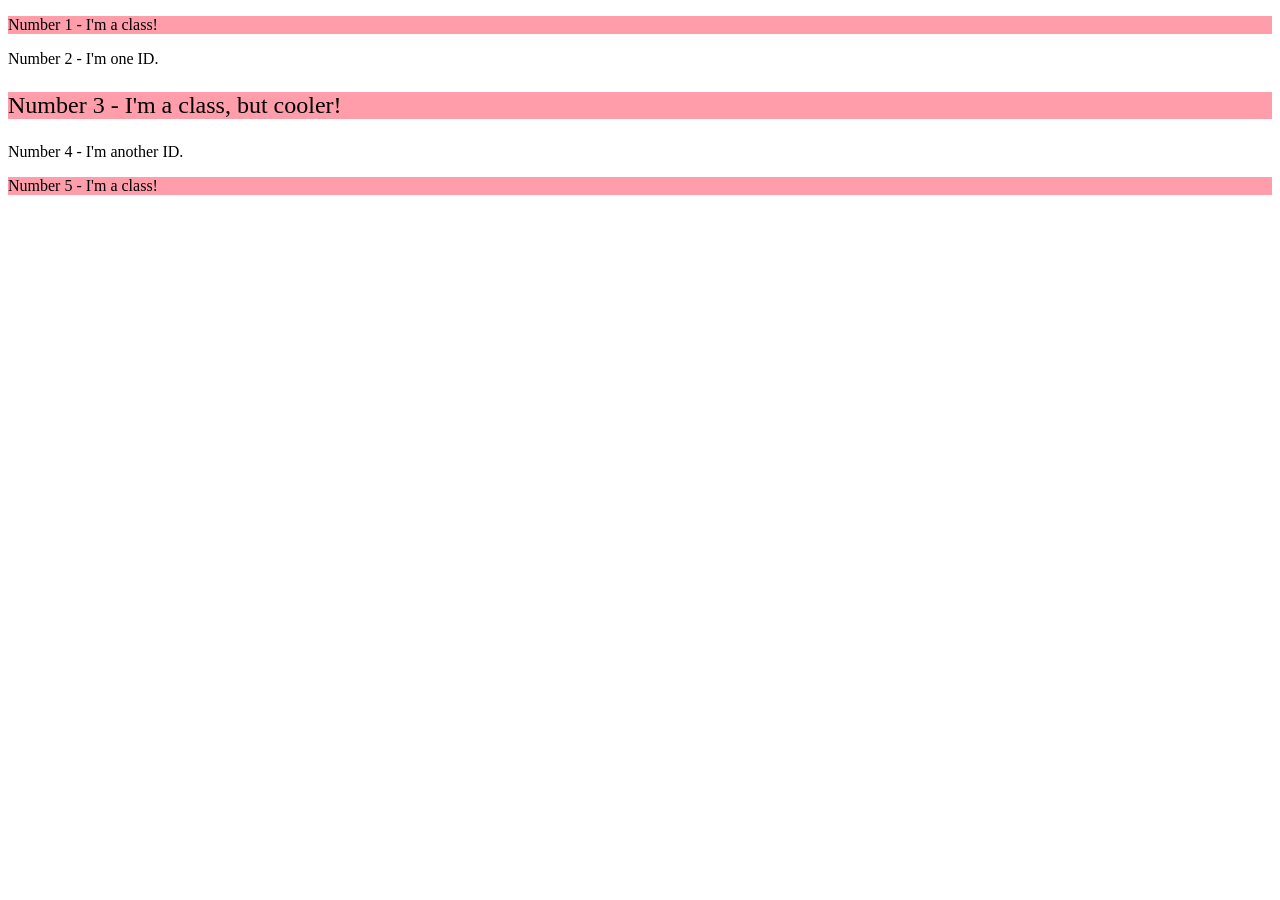
==== foundations/intro-to-css/02-class-id-selectors/index.html @ ece6a40a "add color for odd numbers and larger font size for number 3" ====
<!DOCTYPE html>
<html lang="en">
  <head>
    <meta charset="UTF-8">
    <meta http-equiv="X-UA-Compatible" content="IE=edge">
    <meta name="viewport" content="width=device-width, initial-scale=1.0">
    <title>Class and ID Selectors</title>
    <link rel="stylesheet" href="style.css">
  </head>
  <body>
    <p class="class">Number 1 - I'm a class!</p>
    <div>Number 2 - I'm one ID.</div>
    <p class="class" style="font-size: 24px;">Number 3 - I'm a class, but cooler!</p>
    <div>Number 4 - I'm another ID.</div>
    <p class="class">Number 5 - I'm a class!</p>
  </body>
</html>
---- foundations/intro-to-css/02-class-id-selectors/style.css ----
.class {
    background-color: #FF9EAA;
}
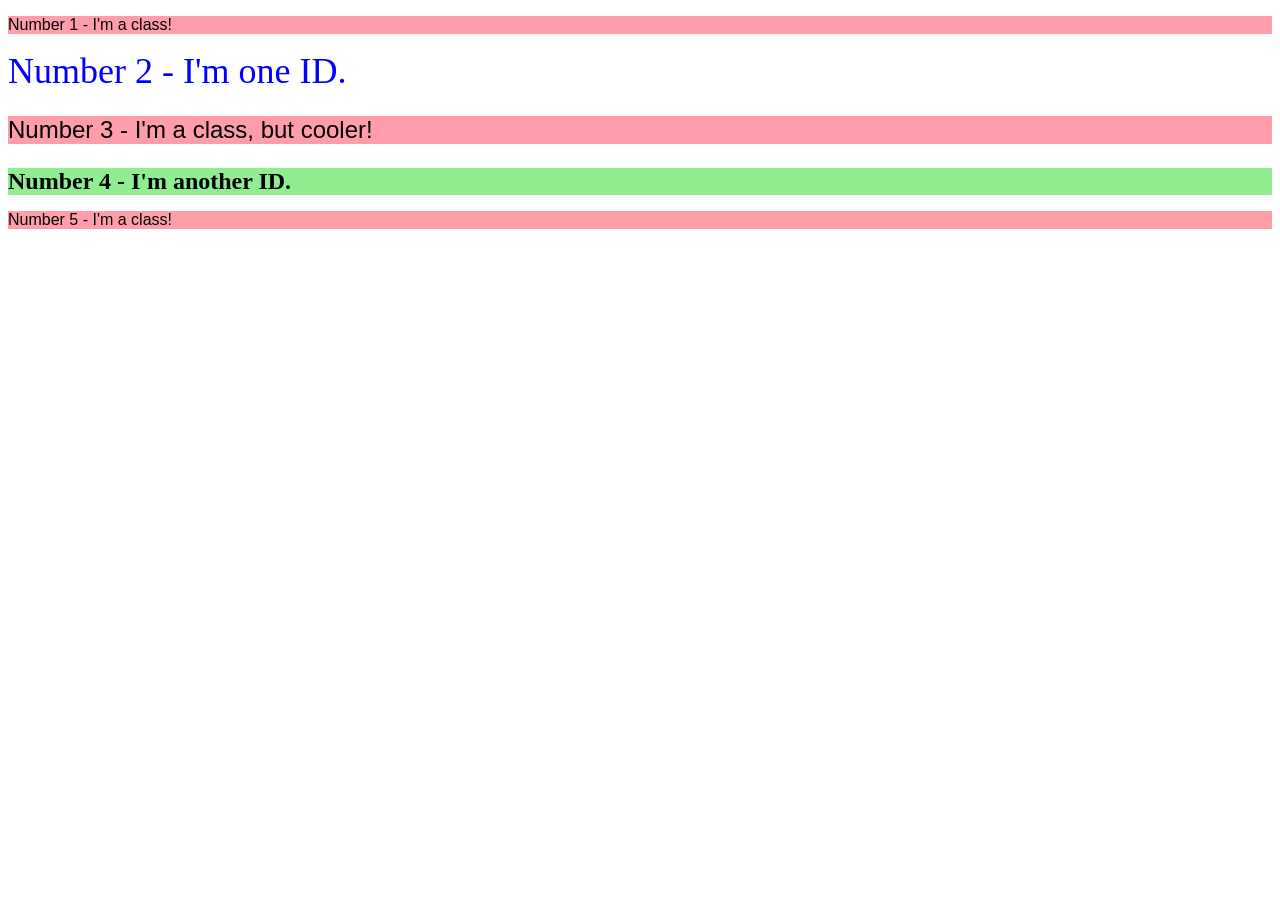
==== commit 515ebcb2: "add styling to numbers 2 and 4 with id and external css" ====
--- a/foundations/intro-to-css/02-class-id-selectors/index.html
+++ b/foundations/intro-to-css/02-class-id-selectors/index.html
@@ -9,9 +9,9 @@
   </head>
   <body>
     <p class="class">Number 1 - I'm a class!</p>
-    <div>Number 2 - I'm one ID.</div>
+    <div id="number-2">Number 2 - I'm one ID.</div>
     <p class="class" style="font-size: 24px;">Number 3 - I'm a class, but cooler!</p>
-    <div>Number 4 - I'm another ID.</div>
+    <div id="number-4">Number 4 - I'm another ID.</div>
     <p class="class">Number 5 - I'm a class!</p>
   </body>
 </html>
--- a/foundations/intro-to-css/02-class-id-selectors/style.css
+++ b/foundations/intro-to-css/02-class-id-selectors/style.css
@@ -1,3 +1,14 @@
 .class {
     background-color: #FF9EAA;
+    font-family: verdana, sans-serif;
+}
+#number-2 {
+    color: blue;
+    font-size: 36px;
+}
+
+#number-4 {
+    background-color: lightgreen;
+    font-size: 24px;
+    font-weight: bold;
 }
